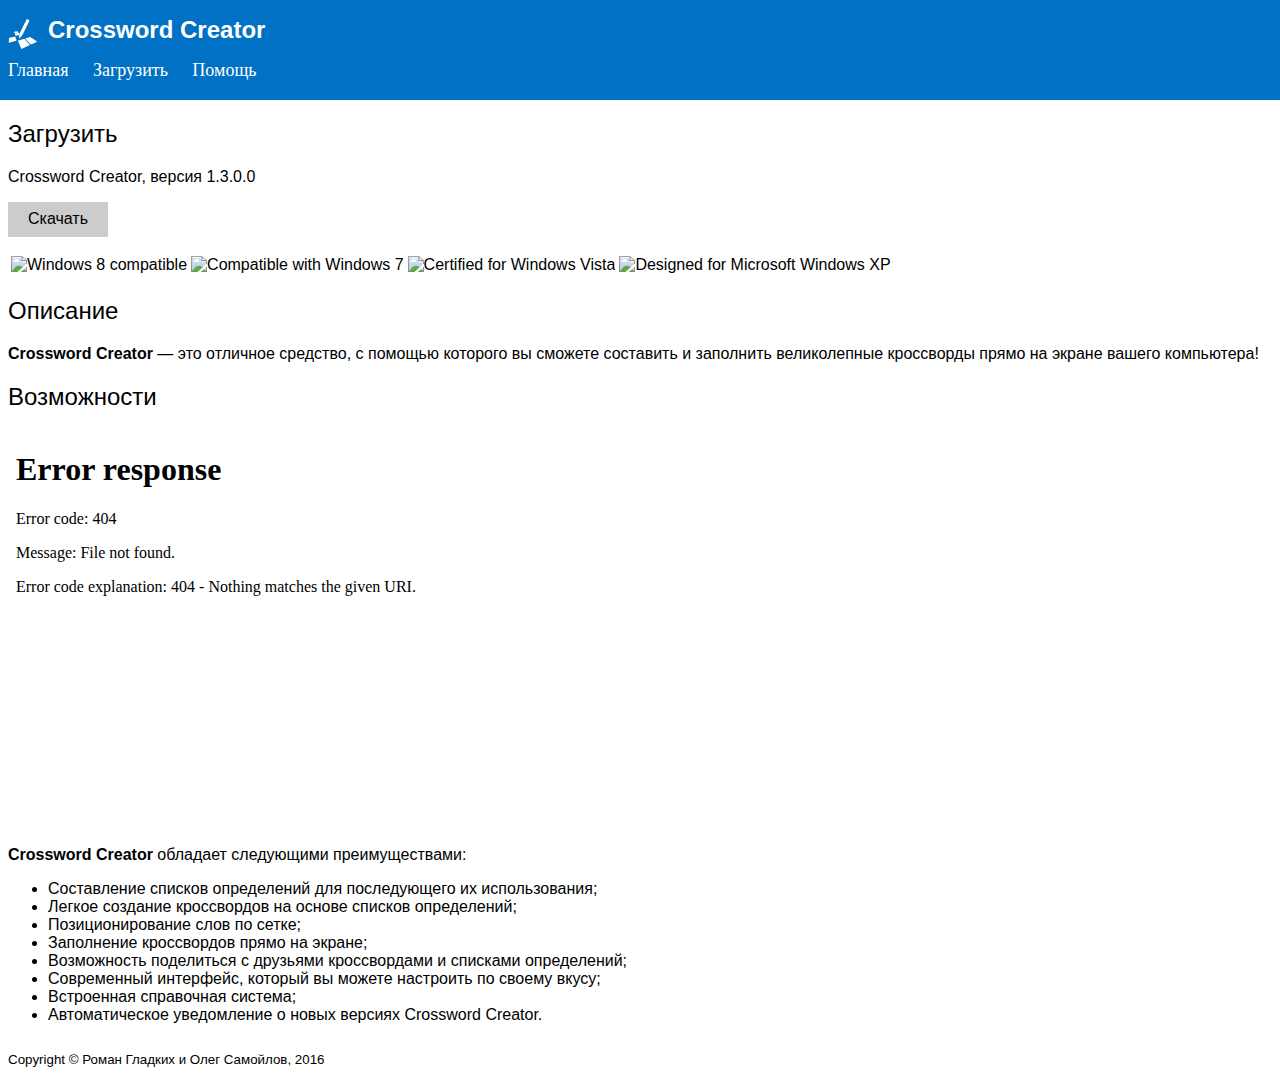
==== CC.Website/download.html @ d3bf8f63 "Added social links." ====
﻿<!DOCTYPE html>
<html lang="ru">
<head>
    <meta charset="utf-8">
    <meta name="application-name" content="Загрузить | Crossword Creator">
    <meta name="author" content="Роман Гладких">
    <meta name="keywords" content="Crossword Creator,составление,заполнение,кроссворды,crossword,creator">
    <meta name="msapplication-square70x70logo" content="small.jpg">
    <meta name="msapplication-square150x150logo" content="medium.jpg">
    <meta name="msapplication-TileColor" content="#0071C4">
    <meta name="viewport" content="width=device-width">
    <link type="text/css" rel="stylesheet" href="css/styles.css">
    <link type="text/css" rel="stylesheet" href="css/desktop.css" media="(min-width:1024px)">
    <link type="text/css" rel="prefetch" href="css/styles.css">
    <link rel="dns-prefetch" href="http://quillaur.azurewebsites.net/">
    <script src="js/downloadScript.js"></script>
    <!--[if lt IE 9]>
        <link type="text/css" rel="stylesheet" href="css/ie8styles.css" media="screen">
        <script src="js/html5shiv.js"></script>
    <![endif]-->
    <title>Загрузить | Crossword Creator</title>
    <link rel="icon" type="image/x-icon" href="favicon.ico">
    <link rel="shortcut icon" type="image/x-icon" href="favicon.ico">
</head>
<body>
    <header>
        <div>
            <img id="logo" src="assets/svg/logo.svg">
            <h1>Crossword Creator</h1>
            <nav>
                <ul id="menu">
                    <li><a href="index.html">Главная</a></li>
                    <li><a href="download.html" class="selected">Загрузить</a></li>
                    <li><a href="help.html">Помощь</a></li>
                </ul>
            </nav>
        </div>
    </header>
    <article>
        <h2>Загрузить</h2>
        <p>Crossword Creator, версия 1.3.0.0</p>
        <p><button onclick="download();">Скачать</button></p>
        <table id="logos">
            <tr>
                <td><img src="assets/eight.png" alt="Windows 8 compatible"></td>
                <td><img src="assets/seven.png" alt="Compatible with Windows 7"></td>
                <td><img src="assets/vista.png" alt="Certified for Windows Vista"></td>
                <td><img src="assets/xp.png" alt="Designed for Microsoft Windows XP"></td>
            </tr>
        </table>
    </article>
    <article>
        <h2>Описание</h2>
        <p><strong>Crossword Creator</strong> &mdash; это отличное средство, с помощью которого вы сможете составить и заполнить великолепные кроссворды прямо на экране вашего компьютера!</p>
    </article>
    <article>
        <h2>Возможности</h2>
        <div id="wrapper">
            <div id="subwrapper">
                <iframe id="iframe" src="screenshots.html"></iframe>
            </div>
            <div id="list">
                <p><strong>Crossword Creator</strong> обладает следующими преимуществами:</p>
                <ul>
                    <li>Составление списков определений для последующего их использования;</li>
                    <li>Легкое создание кроссвордов на основе списков определений;</li>
                    <li>Позиционирование слов по сетке;</li>
                    <li>Заполнение кроссвордов прямо на экране;</li>
                    <li>Возможность поделиться с друзьями кроссвордами и списками определений;</li>
                    <li>Современный интерфейс, который вы можете настроить по своему вкусу;</li>
                    <li>Встроенная справочная система;</li>
                    <li>Автоматическое уведомление о новых версиях Crossword Creator.</li>
                </ul>
            </div>
        </div>
    </article>
    <footer>
        <small>Copyright &copy; Роман Гладких и Олег Самойлов, 2016</small>
    </footer>
</body>
</html>
---- CC.Website/css/styles.css ----
﻿body {
    font-family: Segoe UI, sans-serif;
}

#logo {
    float: left;
    margin-top: 3px;
    margin-right: 10px;
    height: 30px;
    width: 30px;
}

iframe {
    border: 0;
    height: 480px;
    max-width: 800px;
    width: auto;
}

.flipView {
    max-width: 500px;
    width: 100%;
    height: 400px;
}

.flipViewContent {
    max-width: 1024px;
    height: 400px;}

.overlaidItemTemplate {
    width: 100%;
    max-width: 500px;
    height: 400px;
}

.overlaidItemTemplate img {
    width: 100%;
    max-width: 500px;
    height: 100%;
}

.overlaidItemTemplate .overlay {
    position: absolute;
    background-color: rgba(0,0,0,0.65);
    height: 40px;
    padding: 20px 15px;
    overflow: hidden;
    width: 100%;
    bottom: 0;
}

.overlaidItemTemplate .overlay .ItemTitle {
    color: rgba(255, 255, 255, 0.8);
}

#wrap { position: fixed; left: 0; top: 0; height: 400px; }
#iframe { display: block; width: 100%; height: 400px; }

header {
    background-color: #0071C4;
    height: 100px;
    margin: -16px -8px 0px -8px;
    padding: 8px 8px 0px 8px;
    width: auto;
}

header div h1 {
    color: white;
    font-family: Segoe UI Semibold, sans-serif;
    font-size: 24px;
}

nav {
    margin-left: -10px;
}

video {
    width: 100%;
}

#menu li a {
    color: white;
    padding: 8px 10px 12px 10px;
    text-decoration: none;
    display:inline;
}

#menu {
    list-style: none;
    padding: 0;
}

footer {
    padding-top: 10px;
    padding-bottom: 10px;
}

#menu {
    list-style: none;
}

#menu li {
    font-family: Segoe UI;
    font-size: 18px;
    color: white;
    display: inline;
    text-decoration: none;
}

#menu li a:hover, a:after {
    background: #005999;
}

h2 {
    font-size: 1.5em;
    font-weight: 400;
}

dd {
    margin: auto;
    margin-top: 16px;
}

dt {
    font-size: 1.2em;
    font-weight: 600;
}

span {
    display: block;
    float: left;
    width: 225px;
}

input {
    width: 100%;
    height: 30px;
    border: 2px solid grey;
    outline: none;
    font-family: Segoe UI;
    font-size: 18px;
    display: block;
    padding: 5px 5px 5px 5px;
}

input:focus {
    border: 2px solid black;
}

textarea {
    width: 100%;
    height: 100px;
    border: 2px solid grey;
    outline: none;
    font-family: Segoe UI;
    font-size: 18px;
    padding: 5px 5px 5px 5px;
}

textarea:focus {
    border: 2px solid black;
}

a {
    color: #0071C4;
    text-decoration: none;
}

a:hover {
    text-decoration: underline;
}

button {
    height: 35px;
    background: rgb(204, 204, 204);
    border: none;
    outline: none;
    font-family: Segoe UI, sans-serif;
    font-size: 16px;
    padding-left: 20px;
    padding-right: 20px;
}

button:hover {
    border: 2px solid rgb(153, 153, 153);
    padding-left: 18px;
    padding-right: 18px;
}

button:active {
    background: rgb(153, 153, 153);
}

form {
    display: block;
    margin-left: 0px;
    margin-right: 14.5px;
}

form span {
    display: inline;
}

.socialIcon {
    height: 50px;
    width: 50px;
    margin-bottom: 15px;
}

footer {
    clear: both;
}
---- CC.Website/css/styles.css ----
﻿body {
    font-family: Segoe UI, sans-serif;
}

#logo {
    float: left;
    margin-top: 3px;
    margin-right: 10px;
    height: 30px;
    width: 30px;
}

iframe {
    border: 0;
    height: 480px;
    max-width: 800px;
    width: auto;
}

.flipView {
    max-width: 500px;
    width: 100%;
    height: 400px;
}

.flipViewContent {
    max-width: 1024px;
    height: 400px;}

.overlaidItemTemplate {
    width: 100%;
    max-width: 500px;
    height: 400px;
}

.overlaidItemTemplate img {
    width: 100%;
    max-width: 500px;
    height: 100%;
}

.overlaidItemTemplate .overlay {
    position: absolute;
    background-color: rgba(0,0,0,0.65);
    height: 40px;
    padding: 20px 15px;
    overflow: hidden;
    width: 100%;
    bottom: 0;
}

.overlaidItemTemplate .overlay .ItemTitle {
    color: rgba(255, 255, 255, 0.8);
}

#wrap { position: fixed; left: 0; top: 0; height: 400px; }
#iframe { display: block; width: 100%; height: 400px; }

header {
    background-color: #0071C4;
    height: 100px;
    margin: -16px -8px 0px -8px;
    padding: 8px 8px 0px 8px;
    width: auto;
}

header div h1 {
    color: white;
    font-family: Segoe UI Semibold, sans-serif;
    font-size: 24px;
}

nav {
    margin-left: -10px;
}

video {
    width: 100%;
}

#menu li a {
    color: white;
    padding: 8px 10px 12px 10px;
    text-decoration: none;
    display:inline;
}

#menu {
    list-style: none;
    padding: 0;
}

footer {
    padding-top: 10px;
    padding-bottom: 10px;
}

#menu {
    list-style: none;
}

#menu li {
    font-family: Segoe UI;
    font-size: 18px;
    color: white;
    display: inline;
    text-decoration: none;
}

#menu li a:hover, a:after {
    background: #005999;
}

h2 {
    font-size: 1.5em;
    font-weight: 400;
}

dd {
    margin: auto;
    margin-top: 16px;
}

dt {
    font-size: 1.2em;
    font-weight: 600;
}

span {
    display: block;
    float: left;
    width: 225px;
}

input {
    width: 100%;
    height: 30px;
    border: 2px solid grey;
    outline: none;
    font-family: Segoe UI;
    font-size: 18px;
    display: block;
    padding: 5px 5px 5px 5px;
}

input:focus {
    border: 2px solid black;
}

textarea {
    width: 100%;
    height: 100px;
    border: 2px solid grey;
    outline: none;
    font-family: Segoe UI;
    font-size: 18px;
    padding: 5px 5px 5px 5px;
}

textarea:focus {
    border: 2px solid black;
}

a {
    color: #0071C4;
    text-decoration: none;
}

a:hover {
    text-decoration: underline;
}

button {
    height: 35px;
    background: rgb(204, 204, 204);
    border: none;
    outline: none;
    font-family: Segoe UI, sans-serif;
    font-size: 16px;
    padding-left: 20px;
    padding-right: 20px;
}

button:hover {
    border: 2px solid rgb(153, 153, 153);
    padding-left: 18px;
    padding-right: 18px;
}

button:active {
    background: rgb(153, 153, 153);
}

form {
    display: block;
    margin-left: 0px;
    margin-right: 14.5px;
}

form span {
    display: inline;
}

.socialIcon {
    height: 50px;
    width: 50px;
    margin-bottom: 15px;
}

footer {
    clear: both;
}
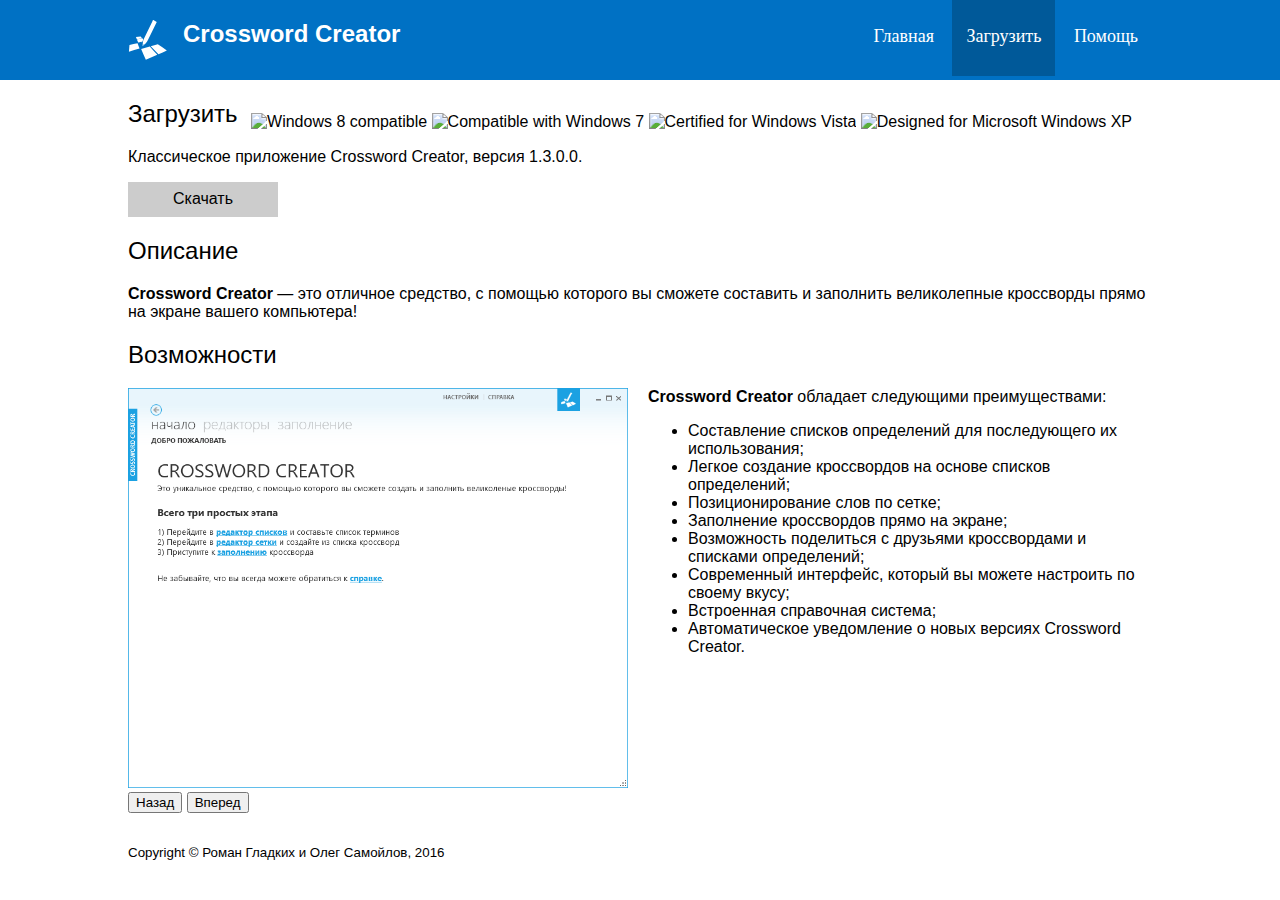
==== commit 428421fc: "New buttons for navigating." ====
--- a/CC.Website/download.html
+++ b/CC.Website/download.html
@@ -5,14 +5,15 @@
     <meta name="application-name" content="Загрузить | Crossword Creator">
     <meta name="author" content="Роман Гладких">
     <meta name="keywords" content="Crossword Creator,составление,заполнение,кроссворды,crossword,creator">
-    <meta name="msapplication-square70x70logo" content="small.jpg">
-    <meta name="msapplication-square150x150logo" content="medium.jpg">
+    <meta name="msapplication-square70x70logo" content="assets/tiles/small.png">
+    <meta name="msapplication-square150x150logo" content="assets/tiles/medium.png">
+    <meta name="msapplication-wide310x150logo" content="assets/tiles/wide.png">
     <meta name="msapplication-TileColor" content="#0071C4">
     <meta name="viewport" content="width=device-width">
     <link type="text/css" rel="stylesheet" href="css/styles.css">
-    <link type="text/css" rel="stylesheet" href="css/desktop.css" media="(min-width:1024px)">
+    <link type="text/css" rel="stylesheet" href="css/desktop.css" media="(min-width:1054px)">
     <link type="text/css" rel="prefetch" href="css/styles.css">
-    <link rel="dns-prefetch" href="http://quillaur.azurewebsites.net/">
+    <link rel="dns-prefetch" href="http://crosswordcreator.azurewebsites.net/">
     <script src="js/downloadScript.js"></script>
     <!--[if lt IE 9]>
         <link type="text/css" rel="stylesheet" href="css/ie8styles.css" media="screen">
@@ -25,29 +26,27 @@
 <body>
     <header>
         <div>
-            <img id="logo" src="assets/svg/logo.svg">
+            <img id="logo" src="assets/svg/logo.svg" alt="Crossword Creator">
             <h1>Crossword Creator</h1>
             <nav>
                 <ul id="menu">
                     <li><a href="index.html">Главная</a></li>
                     <li><a href="download.html" class="selected">Загрузить</a></li>
-                    <li><a href="help.html">Помощь</a></li>
+                    <li><a href="mail.aspx">Помощь</a></li>
                 </ul>
             </nav>
         </div>
     </header>
     <article>
         <h2>Загрузить</h2>
-        <p>Crossword Creator, версия 1.3.0.0</p>
-        <p><button onclick="download();">Скачать</button></p>
-        <table id="logos">
-            <tr>
-                <td><img src="assets/eight.png" alt="Windows 8 compatible"></td>
-                <td><img src="assets/seven.png" alt="Compatible with Windows 7"></td>
-                <td><img src="assets/vista.png" alt="Certified for Windows Vista"></td>
-                <td><img src="assets/xp.png" alt="Designed for Microsoft Windows XP"></td>
-            </tr>
-        </table>
+        <p>Классическое приложение Crossword Creator, версия 1.3.0.0.</p>
+        <p><button onclick="download();" class="button">Скачать</button></p>
+        <div id="logos">
+            <img src="assets/eight.png" alt="Windows 8 compatible">
+            <img src="assets/seven.png" alt="Compatible with Windows 7">
+            <img src="assets/vista.png" alt="Certified for Windows Vista">
+            <img src="assets/xp.png" alt="Designed for Microsoft Windows XP">
+        </div>
     </article>
     <article>
         <h2>Описание</h2>
@@ -56,9 +55,12 @@
     <article>
         <h2>Возможности</h2>
         <div id="wrapper">
-            <div id="subwrapper">
-                <iframe id="iframe" src="screenshots.html"></iframe>
+            <div class="flip-view">
+                <div class="flip-view-content"></div>
+                <button id="back">Назад</button>
+                <button id="forward">Вперед</button>
             </div>
+            <script src="js/actions.js" type="text/javascript"></script>
             <div id="list">
                 <p><strong>Crossword Creator</strong> обладает следующими преимуществами:</p>
                 <ul>
--- a/CC.Website/css/styles.css
+++ b/CC.Website/css/styles.css
@@ -10,51 +10,14 @@
     width: 30px;
 }
 
-iframe {
-    border: 0;
-    height: 480px;
-    max-width: 800px;
-    width: auto;
+.flip-view div img {
+    max-height: 100%;
+    max-width: 100%;
 }
 
-.flipView {
-    max-width: 500px;
-    width: 100%;
-    height: 400px;
+.flip-view button {
+    margin-bottom: 20px;
 }
-
-.flipViewContent {
-    max-width: 1024px;
-    height: 400px;}
-
-.overlaidItemTemplate {
-    width: 100%;
-    max-width: 500px;
-    height: 400px;
-}
-
-.overlaidItemTemplate img {
-    width: 100%;
-    max-width: 500px;
-    height: 100%;
-}
-
-.overlaidItemTemplate .overlay {
-    position: absolute;
-    background-color: rgba(0,0,0,0.65);
-    height: 40px;
-    padding: 20px 15px;
-    overflow: hidden;
-    width: 100%;
-    bottom: 0;
-}
-
-.overlaidItemTemplate .overlay .ItemTitle {
-    color: rgba(255, 255, 255, 0.8);
-}
-
-#wrap { position: fixed; left: 0; top: 0; height: 400px; }
-#iframe { display: block; width: 100%; height: 400px; }
 
 header {
     background-color: #0071C4;
@@ -170,8 +133,9 @@
     text-decoration: underline;
 }
 
-button {
+.button {
     height: 35px;
+    width: 150px;
     background: rgb(204, 204, 204);
     border: none;
     outline: none;
@@ -181,13 +145,13 @@
     padding-right: 20px;
 }
 
-button:hover {
+.button:hover {
     border: 2px solid rgb(153, 153, 153);
     padding-left: 18px;
     padding-right: 18px;
 }
 
-button:active {
+.button:active {
     background: rgb(153, 153, 153);
 }
 
--- a/CC.Website/css/desktop.css
+++ b/CC.Website/css/desktop.css
@@ -0,0 +1,125 @@
+﻿@import "styles.css";
+
+/*Header styles*/
+header {
+    width: auto;
+    height: 80px;
+    background-color: #0071C4;
+    padding: 8px 0px 0px 0px;
+}
+
+#logo {
+    float:left;
+    margin-top: 20px;
+    margin-right: 15px;
+    height: 40px;
+    width: 40px;
+}
+
+.flip-view {
+    float: left;
+    margin-right: 20px;
+    width: 500px;
+}
+
+header div h1 {
+    font-family: Segoe UI Semibold, sans-serif;
+    font-size: 24px;
+    margin-top: 20px;
+}
+
+header h1 {
+    float: left;
+}  
+
+nav {
+    float: right;
+    margin-top: 10px;
+}
+
+#menu {
+    padding:0;
+}
+
+#menu li a {
+    color: white;
+    text-decoration: none;
+    padding: 80px 14px 30px 14px;
+    transition: background 0.2s ease;
+    -webkit-transition: background 0.2s ease;
+    -moz-transition: background 0.2s ease;
+    -o-transition: background 0.2s ease;
+}
+
+.selected {
+    background: #005999;
+}
+
+.selected:hover, .selected::after {
+    background: #003c66 !important;
+}
+/*Ending of header styles*/
+    
+header div, article, aside, footer {
+    margin: auto;
+    width: 1024px;
+}
+
+video {
+    width: 50%;
+}
+
+#features {
+    margin-top: -15px;
+    margin-bottom: 115px;
+}
+
+#first {
+    float: left;
+    padding-right: 40px;
+    width: 30%;
+}
+
+#second {
+    float: left;
+    width: 30%;
+}
+
+#third {
+    float: left;
+    padding-left: 40px;
+    width: 30%;
+}
+
+#end {
+    clear: left;
+    min-height: 1px;
+    margin-bottom: -115px;
+}
+
+#logos {
+    float: right;
+    margin-top: -120px;
+    margin-right: 20px;
+}
+
+input {
+    width: 300px;
+}
+
+textarea {
+    width: 300px;
+}
+
+span {
+    margin-top: 10px;
+}
+
+.wrapper {
+    display: table;
+}
+
+.wrapper iframe, #list ul {
+    display: table-cell;
+    vertical-align: top;
+}--- a/CC.Website/css/styles.css
+++ b/CC.Website/css/styles.css
@@ -10,51 +10,14 @@
     width: 30px;
 }
 
-iframe {
-    border: 0;
-    height: 480px;
-    max-width: 800px;
-    width: auto;
+.flip-view div img {
+    max-height: 100%;
+    max-width: 100%;
 }
 
-.flipView {
-    max-width: 500px;
-    width: 100%;
-    height: 400px;
+.flip-view button {
+    margin-bottom: 20px;
 }
-
-.flipViewContent {
-    max-width: 1024px;
-    height: 400px;}
-
-.overlaidItemTemplate {
-    width: 100%;
-    max-width: 500px;
-    height: 400px;
-}
-
-.overlaidItemTemplate img {
-    width: 100%;
-    max-width: 500px;
-    height: 100%;
-}
-
-.overlaidItemTemplate .overlay {
-    position: absolute;
-    background-color: rgba(0,0,0,0.65);
-    height: 40px;
-    padding: 20px 15px;
-    overflow: hidden;
-    width: 100%;
-    bottom: 0;
-}
-
-.overlaidItemTemplate .overlay .ItemTitle {
-    color: rgba(255, 255, 255, 0.8);
-}
-
-#wrap { position: fixed; left: 0; top: 0; height: 400px; }
-#iframe { display: block; width: 100%; height: 400px; }
 
 header {
     background-color: #0071C4;
@@ -170,8 +133,9 @@
     text-decoration: underline;
 }
 
-button {
+.button {
     height: 35px;
+    width: 150px;
     background: rgb(204, 204, 204);
     border: none;
     outline: none;
@@ -181,13 +145,13 @@
     padding-right: 20px;
 }
 
-button:hover {
+.button:hover {
     border: 2px solid rgb(153, 153, 153);
     padding-left: 18px;
     padding-right: 18px;
 }
 
-button:active {
+.button:active {
     background: rgb(153, 153, 153);
 }
 
--- a/CC.Website/css/ie8styles.css
+++ b/CC.Website/css/ie8styles.css
@@ -0,0 +1,271 @@
+body {
+    font-family: Segoe UI, sans-serif;
+}
+
+.wrapper {
+    margin-top: 600px;
+}
+
+#logo {
+    display: none;
+}{
+}
+
+.flip-view {
+    float: left;
+    margin-right: 20px;
+    width: 500px;
+}
+
+.flip-view div img {
+    max-height: 100%;
+    max-width: 100%;
+}
+
+.flip-view button {
+    margin-bottom: 20px;
+}
+
+.wrapper {
+    display: table;
+}
+
+.wrapper, #list ul {
+    display: table-cell;
+    vertical-align: top;
+}
+
+header {
+    width: auto;
+    height: 100px;
+    background-color: #0071C4;
+    margin-left: -8px;
+    margin-right: -8px;
+    margin-top: -16px;
+    padding: 8px 8px 0px 8px;
+}
+
+header div h1 {
+    font-family: Segoe UI Semibold, sans-serif;
+    font-size: 24px;
+    color: white;
+}
+
+video {
+    width: 100%;
+}
+
+nav {
+    margin-left: -10px;
+}
+
+#menu li a {
+    color: white;
+    text-decoration: none;
+    padding: 8px 10px 12px 10px;
+}
+
+#menu {
+    list-style: none;
+    padding: 0px;
+}
+
+footer {
+    padding-top: 10px;
+    padding-bottom: 10px;
+}
+
+#menu {
+    list-style: none;
+}
+
+#menu li {
+    font-family: Segoe UI;
+    font-size: 18px;
+    color: white;
+    display: inline;
+    text-decoration: none;
+}
+
+#menu li a:hover {
+    background-color: #005999;
+}
+
+h2 {
+    font-size: 1.5em;
+    font-weight: 400;
+}
+
+dd {
+    margin: auto;
+    margin-top: 16px;
+}
+
+dt {
+    font-size: 1.2em;
+    font-weight: 600;
+}
+
+label {
+    padding-right: 20px;
+}
+
+span {
+    display: block;
+    float: left;
+    width: 225px;
+}
+
+input {
+    width: 300px;
+    height: 35px;
+    border: 2px solid grey;
+    outline: none;
+    font-family: Segoe UI;
+    font-size: 18px;
+    display:block;
+    padding-left: 5px;
+    padding-right: 5px;
+}
+
+input:focus {
+    border: 2px solid black;
+}
+
+textarea {
+    width: 300px;
+    height: 100px;
+    border: 2px solid grey;
+    outline: none;
+    font-family: Segoe UI;
+    font-size: 18px;
+    padding-left: 5px;
+    padding-right: 5px;
+}
+
+textarea:focus {
+    border: 2px solid black;
+}
+
+a {
+    color: #0071C4;
+    text-decoration: none;
+}
+
+a:hover {
+    text-decoration: underline;
+}
+
+button {
+    height: 35px;
+    background: rgb(204, 204, 204);
+    border: none;
+    outline: none;
+    font-family: Segoe UI, sans-serif;
+    font-size: 16px;
+    padding-left: 20px;
+    padding-right: 20px;
+}
+
+input[type=submit] {
+    height: 35px;
+    background: rgb(204, 204, 204);
+    border: none;
+    outline: none;
+    font-family: Segoe UI, sans-serif;
+    font-size: 16px;
+    padding-left: 20px;
+    margin-left: 0px;
+    padding-right: 20px;
+    width: 200px;
+}
+
+button:hover {
+    border: 2px solid rgb(153, 153, 153);
+    padding-left: 18px;
+    padding-right: 18px;
+}
+
+input[type=submit]:hover {
+    background: rgb(216, 216, 216);
+}
+
+button:active {
+    background: rgb(153, 153, 153);
+}
+
+input[type=submit]:active {
+    background: rgb(153, 153, 153);
+}
+
+header {
+    width: auto;
+    height: 80px;
+    background-color: #0071C4;
+    padding: 8px 0px 0px 0px;
+}
+    
+    header div, article, footer {
+        margin: auto;
+        width: 984px;
+    }
+
+    header div h1 {
+        font-family: Segoe UI Semibold, sans-serif;
+        font-size: 24px;
+        color: white;
+        margin-top: 20px;
+    }
+
+    header h1 {
+        float: left;
+    }    
+
+    video {
+        width: 50%;
+    }
+
+    nav {
+        float: right;
+        margin-top: 10px;
+    }
+
+    #features {
+        margin-top: -15px;
+        margin-bottom: 115px;
+    }
+
+    #first {
+        float: left;
+        padding-right: 40px;
+        width: 30%;
+    }
+
+    #second {
+        float: left;
+        width: 30%;
+    }
+
+    #third {
+        float: left;
+        padding-left: 40px;
+        width: 30%;
+    }
+
+    #end {
+        clear: left;
+        min-height: 1px;
+        margin-bottom: -115px;
+    }
+
+    #menu li a {
+        color: white;
+        text-decoration: none;
+        padding: 80px 14px 30px 14px;
+    }
+
+    #logos {
+        float: right;
+        margin-top: -120px;
+        margin-right: 20px;
+    }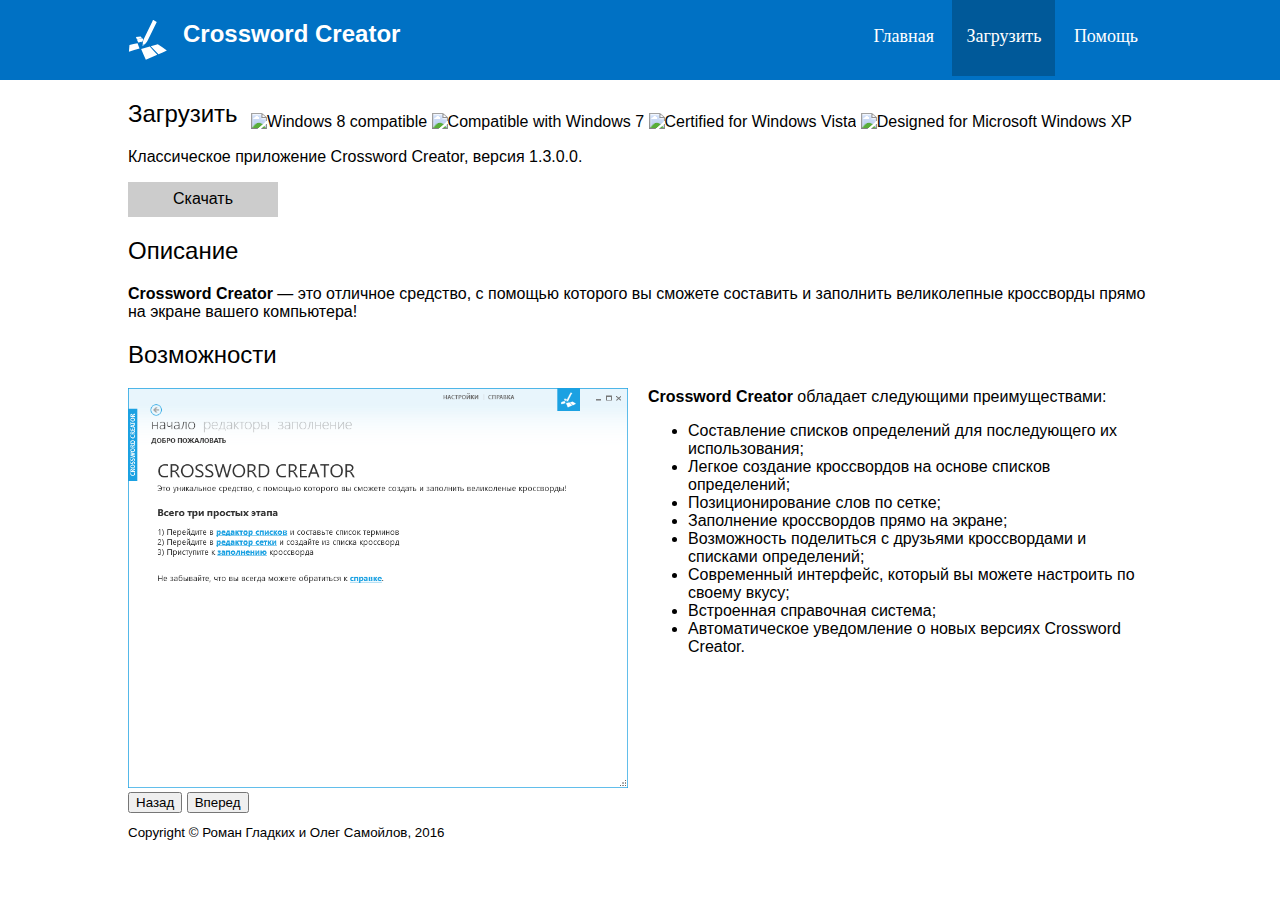
==== commit f097a363: "*" ====
--- a/CC.Website/download.html
+++ b/CC.Website/download.html
@@ -40,7 +40,8 @@
     <article>
         <h2>Загрузить</h2>
         <p>Классическое приложение Crossword Creator, версия 1.3.0.0.</p>
-        <p><button onclick="download();" class="button">Скачать</button></p>
+        <p><button id="download" onclick="download();" class="button">Скачать</button></p>
+        <small id="warning">Обратите внимание, что данное приложение не совместимо с используемым вами устройством.</small>
         <div id="logos">
             <img src="assets/eight.png" alt="Windows 8 compatible">
             <img src="assets/seven.png" alt="Compatible with Windows 7">
--- a/CC.Website/css/styles.css
+++ b/CC.Website/css/styles.css
@@ -10,13 +10,13 @@
     width: 30px;
 }
 
+#warning {
+    display: none;
+}
+
 .flip-view div img {
     max-height: 100%;
     max-width: 100%;
-}
-
-.flip-view button {
-    margin-bottom: 20px;
 }
 
 header {
@@ -45,7 +45,7 @@
     color: white;
     padding: 8px 10px 12px 10px;
     text-decoration: none;
-    display:inline;
+    display: inline;
 }
 
 #menu {
--- a/CC.Website/css/styles.css
+++ b/CC.Website/css/styles.css
@@ -10,13 +10,13 @@
     width: 30px;
 }
 
+#warning {
+    display: none;
+}
+
 .flip-view div img {
     max-height: 100%;
     max-width: 100%;
-}
-
-.flip-view button {
-    margin-bottom: 20px;
 }
 
 header {
@@ -45,7 +45,7 @@
     color: white;
     padding: 8px 10px 12px 10px;
     text-decoration: none;
-    display:inline;
+    display: inline;
 }
 
 #menu {
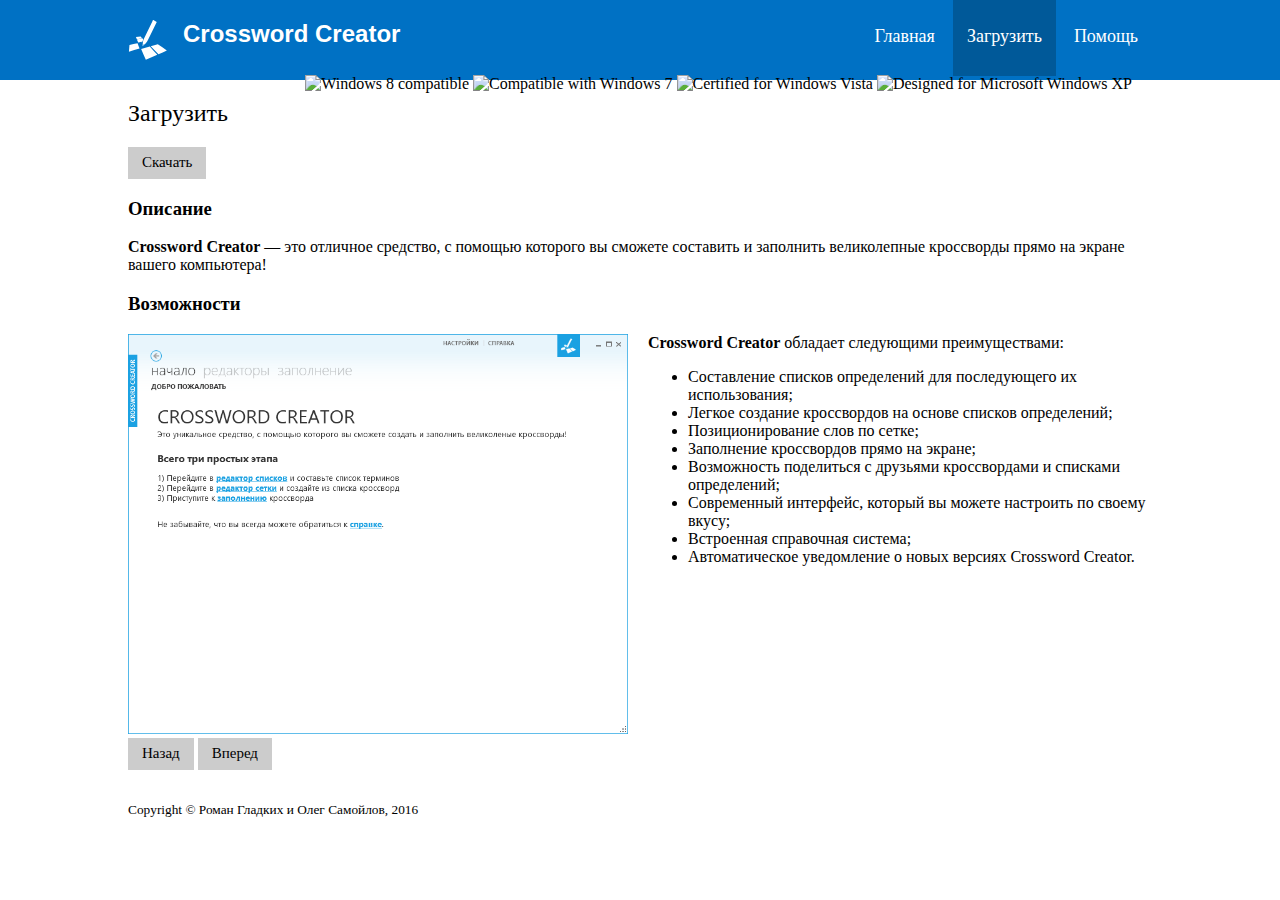
==== commit 496c4e48: "*" ====
--- a/CC.Website/download.html
+++ b/CC.Website/download.html
@@ -12,6 +12,7 @@
     <meta name="viewport" content="width=device-width">
     <link type="text/css" rel="stylesheet" href="css/styles.css">
     <link type="text/css" rel="stylesheet" href="css/desktop.css" media="(min-width:1054px)">
+    <link type="text/css" rel="stylesheet" href="css/qstrap.css">
     <link type="text/css" rel="prefetch" href="css/styles.css">
     <link rel="dns-prefetch" href="http://crosswordcreator.azurewebsites.net/">
     <script src="js/downloadScript.js"></script>
@@ -39,8 +40,7 @@
     </header>
     <article>
         <h2>Загрузить</h2>
-        <p>Классическое приложение Crossword Creator, версия 1.3.0.0.</p>
-        <p><button id="download" onclick="download();" class="button">Скачать</button></p>
+        <p><button id="download" onclick="download();">Скачать</button></p>
         <small id="warning">Обратите внимание, что данное приложение не совместимо с используемым вами устройством.</small>
         <div id="logos">
             <img src="assets/eight.png" alt="Windows 8 compatible">
@@ -50,11 +50,11 @@
         </div>
     </article>
     <article>
-        <h2>Описание</h2>
+        <h3>Описание</h3>
         <p><strong>Crossword Creator</strong> &mdash; это отличное средство, с помощью которого вы сможете составить и заполнить великолепные кроссворды прямо на экране вашего компьютера!</p>
     </article>
     <article>
-        <h2>Возможности</h2>
+        <h3>Возможности</h3>
         <div id="wrapper">
             <div class="flip-view">
                 <div class="flip-view-content"></div>
--- a/CC.Website/css/desktop.css
+++ b/CC.Website/css/desktop.css
@@ -16,10 +16,36 @@
     width: 40px;
 }
 
+#top-content {
+    margin: auto;
+    width: 1024px;
+}
+
+#a1 {
+    float: left;
+    width: 48%;
+}
+
+#a1 h3 {
+    margin: auto;
+}
+
+#a1 section {
+    margin-top: 30px;
+}
+
+#a2 video {
+    margin-left: 20px;
+}
+
 .flip-view {
     float: left;
     margin-right: 20px;
     width: 500px;
+}
+
+.flip-view button {
+    margin-bottom: 20px;
 }
 
 header div h1 {
--- a/CC.Website/css/qstrap.css
+++ b/CC.Website/css/qstrap.css
@@ -0,0 +1,25 @@
+﻿* {
+    font-family: Segoe UI;
+}
+
+button {
+    border: none;
+    background: #CCCCCC;
+    font-size: 15px;
+    height: 32px;
+    padding: 0px 14px 0px 14px;
+}
+
+button:hover {
+    border: 2px solid #7A7A7A;
+    padding: 0px 12px 0px 12px;
+}
+
+button:active {
+    background: #999999;
+    border: none;
+    font-size: 14px;
+    margin: 1px 1px 1px 3px;
+    padding: 0px 13px 0px 13px;
+    height: 30px;
+}